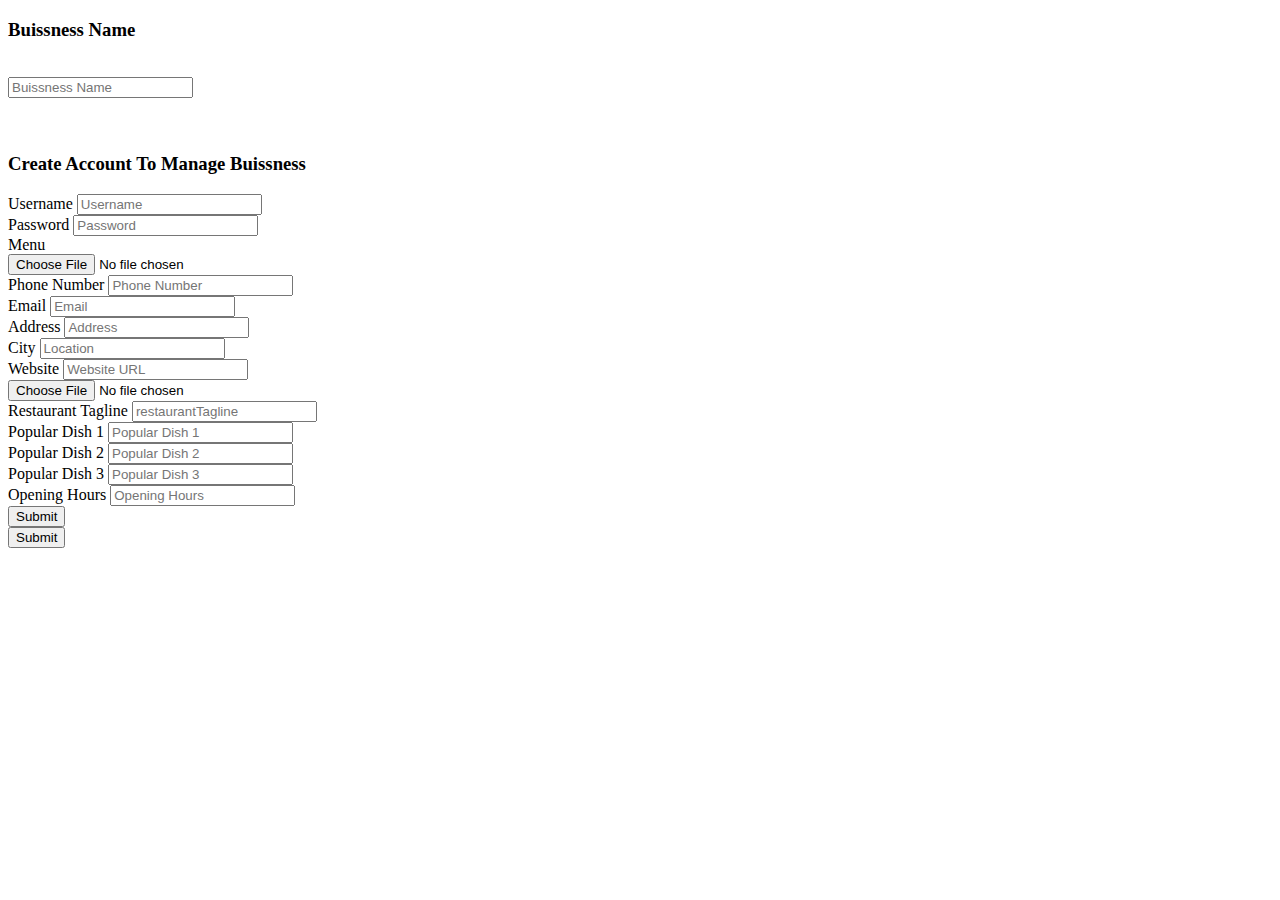
==== cookie/public_html/Buissness.html @ 1c76ab97 "Update Buissness.html" ====
<!--Group Members: Jasmine Adelberg, Dylan Crites, Michele Lobato, Sameeka Maroli
    CSC 337: Final Project
    This document is the html for the Business Form. Users can upload their resturant's
    phone number, email, address, website, tagline, popular dishes and their hours. -->
<!DOCTYPE html>
<html>
    <head>
        <link rel="stylesheet" href="/BStyle.css" />
    </head>
    <body id ="BBody">
        <div id ="Bbase">
            <form id="BuissnessCreate" action="/submit-form" method="post">
                <label for="name"><h3>Buissness Name</h3></label><br>
                <input type = "text" id = "BName" name = "BName" placeholder="Buissness Name" required="required"><br>
               <br>
               <br>
                <h3>Create Account To Manage Buissness</h3>
                <label for="name">Username</label>
                <input type = "text" id ="BUsername" name = "BUsername" placeholder="Username" required="required"><br>
    
                <label for="name">Password</label>
                <input type = "text" id ="BPassword" name = "BPassword" placeholder="Password" required="required"><br>
    
                <label for="name">Menu</label><br>
                <input type ="file" id = "BMenu" name = "Bmenu"><br>
    
                <label for="name">Phone Number</label>
                <input type = "text" id ="BPhone" name = "BPhone" placeholder="Phone Number" required="required"><br>
                
                <label for="name">Email</label>
                <input type = "text" id ="BEmail" name = "BEmail" placeholder="Email" required="required"><br>
                
                <label for="name">Address</label>
                <input type = "text" id ="BAddress" name = "BAddress" placeholder="Address"><br>

                <label for="name">City</label>
                <input type = "text" id ="BLocation" name = "BLocation" placeholder="Location"><br>
                
                <label for="name">Website</label>
                <input type = "text" id ="BWebsite" name = "BWebsite" placeholder="Website URL" required="required"><br>
                <input type = "file" id = "BLogo" name = "BLogo"><br>
    
                <label for ="name">Restaurant Tagline</label>
                <input type = "text" id ="BrestaurantTagline" name = "restaurantTagline" placeholder="restaurantTagline"><br>
    
                <label for ="name">Popular Dish 1</label>
                <input type = "text" id ="BdishesList1" name = "BdishesList1" placeholder="Popular Dish 1"><br>
                <label for ="name">Popular Dish 2</label>
                <input type = "text" id ="BdishesList2" name = "BdishesList2" placeholder="Popular Dish 2"><br>
                <label for ="name">Popular Dish 3</label>
                <input type = "text" id ="BdishesList3" name = "BdishesList3" placeholder="Popular Dish 3"><br>
    
                <label for ="name">Opening Hours</label>
                <input type = "text" id ="BopeningHours" name = "BopeningHours" placeholder="Opening Hours"><br>                
            
            <button type="submit" id="buttn">Submit</button>
        </form>
    </div>
    </body>
</html>


          
            
   
 <input onclick= "createBusiness();" type="button" value= "Submit"/>


        </form>
             
    </div>
    </body>
</html>
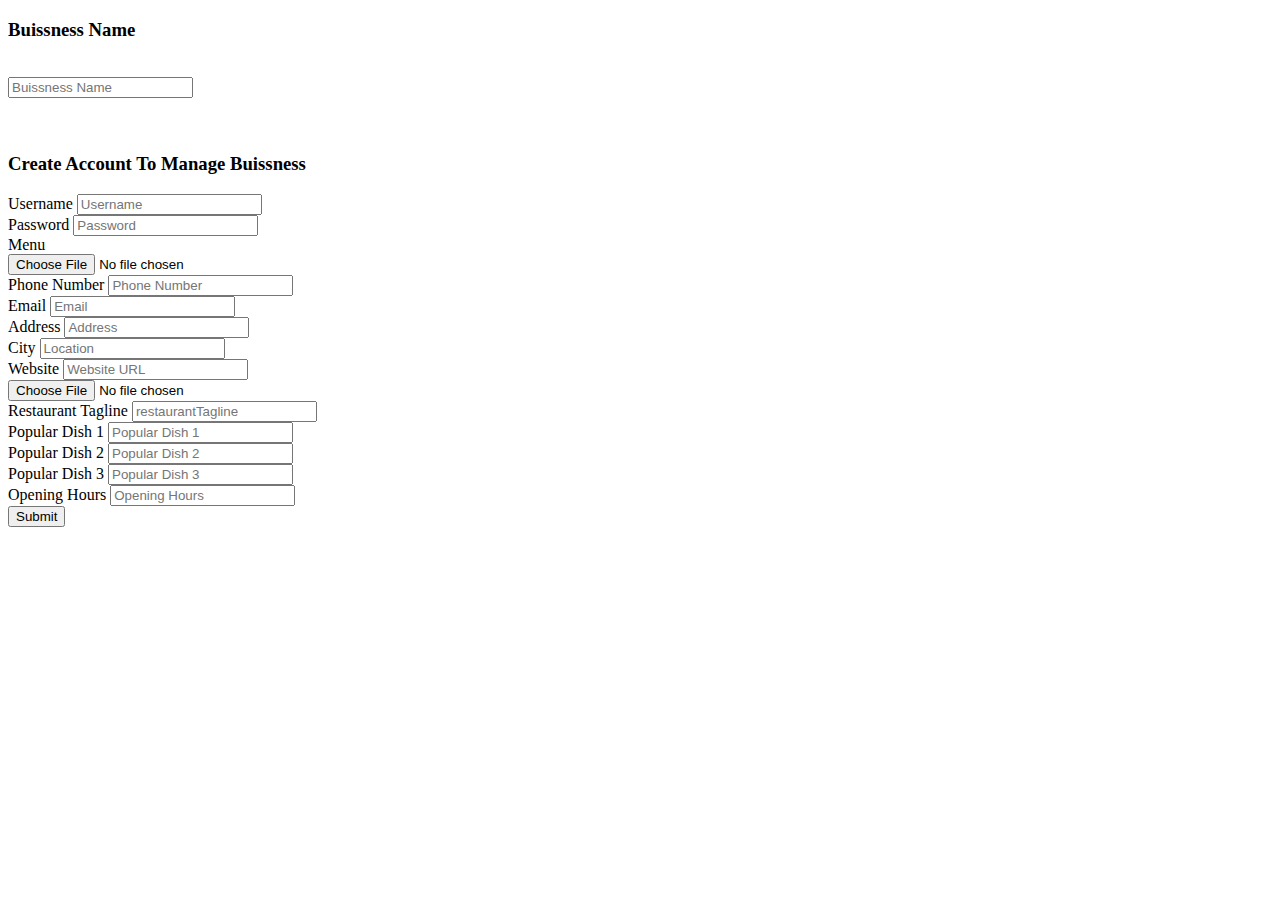
==== commit efdda921: "Update Buissness.html" ====
--- a/cookie/public_html/Buissness.html
+++ b/cookie/public_html/Buissness.html
@@ -53,7 +53,7 @@
                 <label for ="name">Opening Hours</label>
                 <input type = "text" id ="BopeningHours" name = "BopeningHours" placeholder="Opening Hours"><br>                
             
-            <button type="submit" id="buttn">Submit</button>
+ <input onclick= "createBusiness();" type="button" value= "Submit"/>
         </form>
     </div>
     </body>
@@ -63,11 +63,4 @@
           
             
    
- <input onclick= "createBusiness();" type="button" value= "Submit"/>
 
-
-        </form>
-             
-    </div>
-    </body>
-</html>
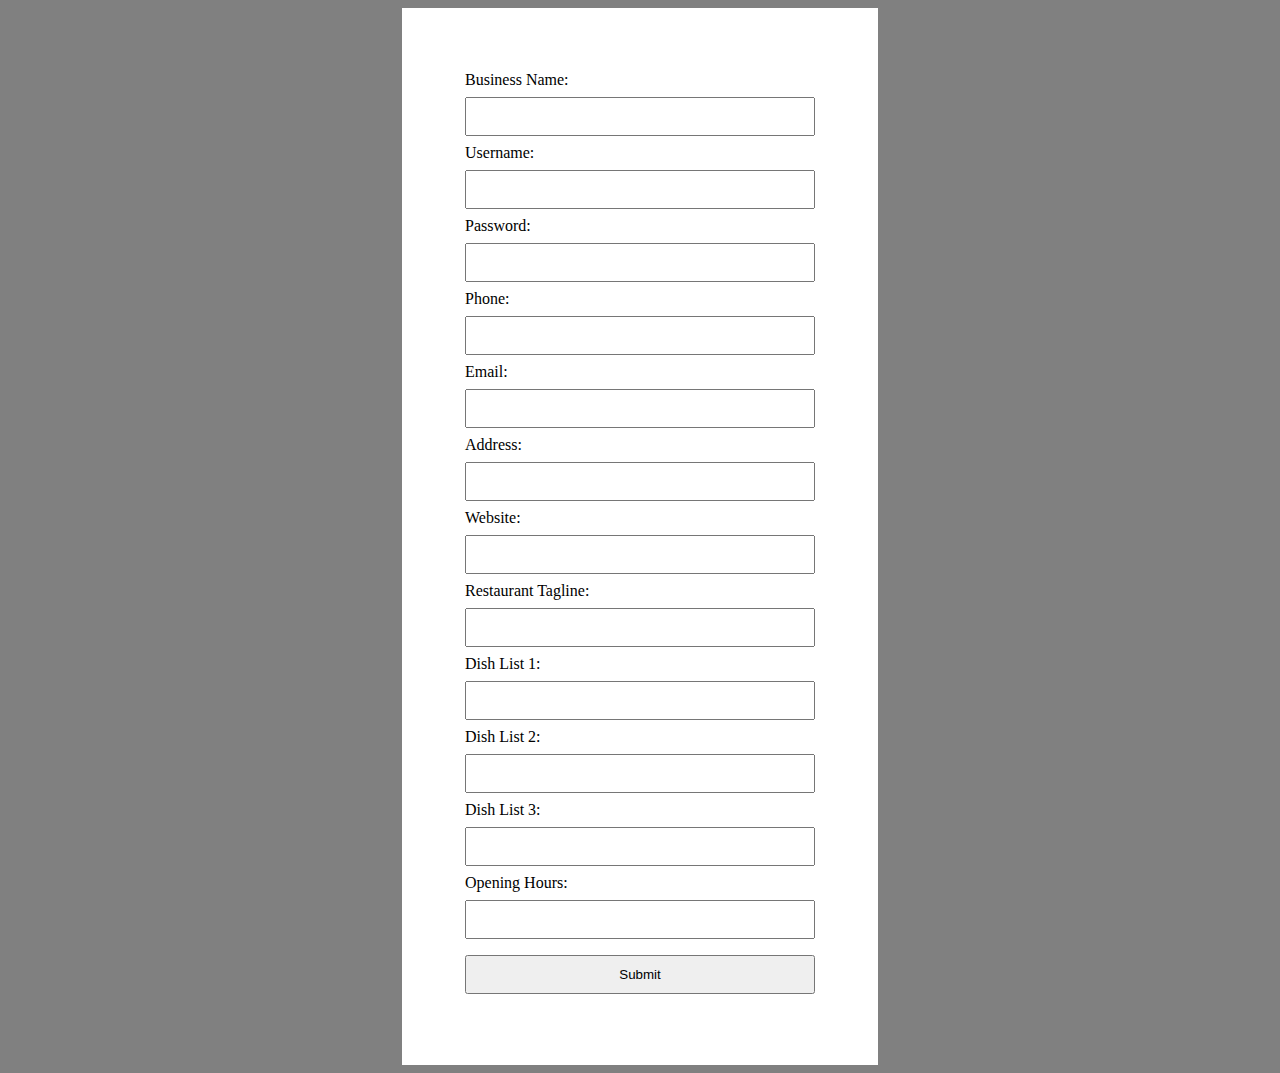
==== commit 483ab118: "Update Buissness.html" ====
--- a/cookie/public_html/Buissness.html
+++ b/cookie/public_html/Buissness.html
@@ -1,66 +1,65 @@
-<!--Group Members: Jasmine Adelberg, Dylan Crites, Michele Lobato, Sameeka Maroli
-    CSC 337: Final Project
-    This document is the html for the Business Form. Users can upload their resturant's
-    phone number, email, address, website, tagline, popular dishes and their hours. -->
 <!DOCTYPE html>
 <html>
     <head>
-        <link rel="stylesheet" href="/BStyle.css" />
+        <link rel="stylesheet" href="BStyle.css" />
+        <script src="client.js"></script>
     </head>
     <body id ="BBody">
         <div id ="Bbase">
-            <form id="BuissnessCreate" action="/submit-form" method="post">
-                <label for="name"><h3>Buissness Name</h3></label><br>
-                <input type = "text" id = "BName" name = "BName" placeholder="Buissness Name" required="required"><br>
-               <br>
-               <br>
-                <h3>Create Account To Manage Buissness</h3>
-                <label for="name">Username</label>
-                <input type = "text" id ="BUsername" name = "BUsername" placeholder="Username" required="required"><br>
-    
-                <label for="name">Password</label>
-                <input type = "text" id ="BPassword" name = "BPassword" placeholder="Password" required="required"><br>
-    
-                <label for="name">Menu</label><br>
-                <input type ="file" id = "BMenu" name = "Bmenu"><br>
-    
-                <label for="name">Phone Number</label>
-                <input type = "text" id ="BPhone" name = "BPhone" placeholder="Phone Number" required="required"><br>
-                
-                <label for="name">Email</label>
-                <input type = "text" id ="BEmail" name = "BEmail" placeholder="Email" required="required"><br>
-                
-                <label for="name">Address</label>
-                <input type = "text" id ="BAddress" name = "BAddress" placeholder="Address"><br>
+        <form id ="BuissnessCreate">
+            <label for="BName">Business Name:</label>
+  <input type="text" id="BName" name="BName"><br>
 
-                <label for="name">City</label>
-                <input type = "text" id ="BLocation" name = "BLocation" placeholder="Location"><br>
-                
-                <label for="name">Website</label>
-                <input type = "text" id ="BWebsite" name = "BWebsite" placeholder="Website URL" required="required"><br>
-                <input type = "file" id = "BLogo" name = "BLogo"><br>
-    
-                <label for ="name">Restaurant Tagline</label>
-                <input type = "text" id ="BrestaurantTagline" name = "restaurantTagline" placeholder="restaurantTagline"><br>
-    
-                <label for ="name">Popular Dish 1</label>
-                <input type = "text" id ="BdishesList1" name = "BdishesList1" placeholder="Popular Dish 1"><br>
-                <label for ="name">Popular Dish 2</label>
-                <input type = "text" id ="BdishesList2" name = "BdishesList2" placeholder="Popular Dish 2"><br>
-                <label for ="name">Popular Dish 3</label>
-                <input type = "text" id ="BdishesList3" name = "BdishesList3" placeholder="Popular Dish 3"><br>
-    
-                <label for ="name">Opening Hours</label>
-                <input type = "text" id ="BopeningHours" name = "BopeningHours" placeholder="Opening Hours"><br>                
+  <label for="BUsername">Username:</label>
+  <input type="text" id="BUsername" name="BUsername"><br>
+
+  <label for="BPassword">Password:</label>
+  <input type="password" id="BPassword" name="BPassword"><br>
+
+
+  <label for="BPhone">Phone:</label>
+  <input type="text" id="BPhone" name="BPhone"><br>
+
+  <label for="BEmail">Email:</label>
+  <input type="email" id="BEmail" name="BEmail"><br>
+
+  <label for="BAddress">Address:</label>
+  <input type="text" id="BAddress" name="BAddress"><br>
+
+  <label for="BWebsite">Website:</label>
+  <input type="text" id="BWebsite" name="BWebsite"><br>
+
+  <label for="BTagline">Restaurant Tagline:</label>
+  <input type="text" id="BTagline" name="BTagline"><br>
+
+  <label for="BDishList1">Dish List 1:</label>
+  <input type="text" id="BDishList1" name="BDishList1"><br>
+
+  <label for="BDishList2">Dish List 2:</label>
+  <input type="text" id="BDishList2" name="BDishList2"><br>
+
+  <label for="BDishList3">Dish List 3:</label>
+  <input type="text" id="BDishList3" name="BDishList3"><br>
+
+  <label for="BOpeningHours">Opening Hours:</label>
+  <input type="text" id="BOpeningHours" name="BOpeningHours"><br>
+
+
+
+
+
+
+              
             
- <input onclick= "createBusiness();" type="button" value= "Submit"/>
-        </form>
-    </div>
-    </body>
-</html>
-
 
           
             
    
+ <input onclick= "createBusiness();" type="button" value= "Submit"/>
 
+
+        </form>
+             
+    </div>
+    </body>
+</html>
--- a/cookie/public_html/BStyle.css
+++ b/cookie/public_html/BStyle.css
@@ -0,0 +1,27 @@
+/**Group Members: Jasmine Adelberg, Dylan Crites, Michele Lobato, Sameeka Maroli
+    CSC 337: Final Project
+    This document is the css for the Business form page.**/
+
+#BBody{
+    background-color:grey;
+}
+#Bbase{
+  background-color: white;
+    padding: 5%;
+    max-width: 350px; 
+    margin: 0 auto; 
+}
+input{
+  width: 100%;
+  padding: 10px;
+  margin: 8px 0;
+  box-sizing: border-box;
+}
+
+#buttn {
+    background-color: blue;
+    color: white;
+    padding: 10px;
+    border: none;
+    width: 100%;
+}
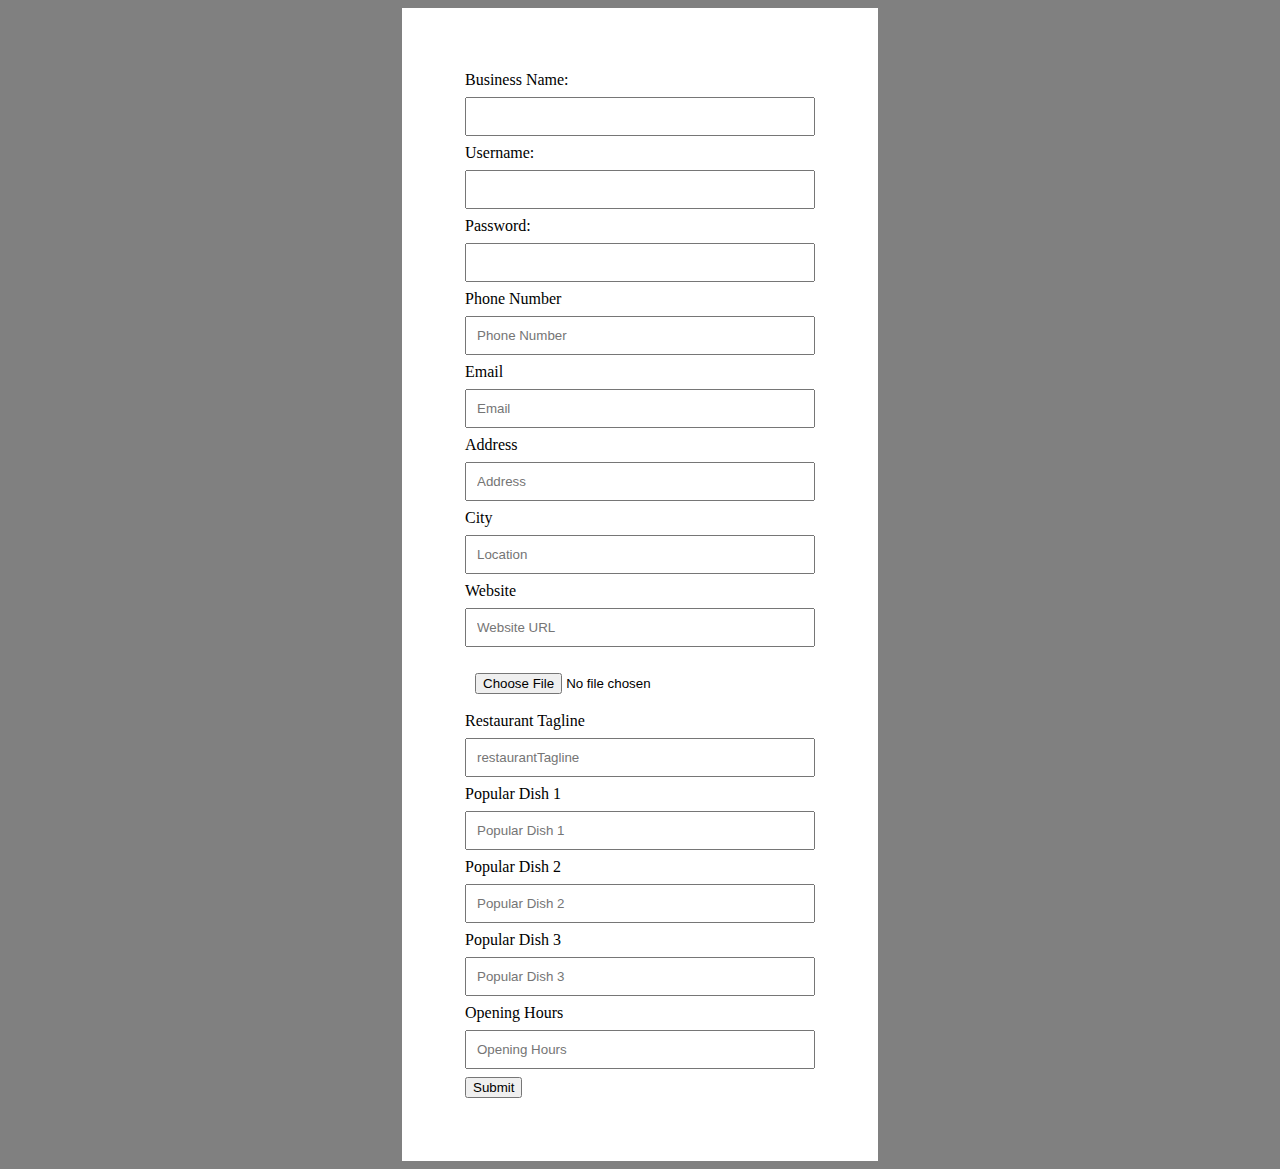
==== commit 12e1dfed: "Update Buissness.html" ====
--- a/cookie/public_html/Buissness.html
+++ b/cookie/public_html/Buissness.html
@@ -17,45 +17,37 @@
   <input type="password" id="BPassword" name="BPassword"><br>
 
 
-  <label for="BPhone">Phone:</label>
-  <input type="text" id="BPhone" name="BPhone"><br>
+  
+                <label for="name">Phone Number</label>
+                <input type = "text" id ="BPhone" name = "BPhone" placeholder="Phone Number" required="required"><br>
+                
+                <label for="name">Email</label>
+                <input type = "text" id ="BEmail" name = "BEmail" placeholder="Email" required="required"><br>
+                
+                <label for="name">Address</label>
+                <input type = "text" id ="BAddress" name = "BAddress" placeholder="Address"><br>
 
-  <label for="BEmail">Email:</label>
-  <input type="email" id="BEmail" name="BEmail"><br>
-
-  <label for="BAddress">Address:</label>
-  <input type="text" id="BAddress" name="BAddress"><br>
-
-  <label for="BWebsite">Website:</label>
-  <input type="text" id="BWebsite" name="BWebsite"><br>
-
-  <label for="BTagline">Restaurant Tagline:</label>
-  <input type="text" id="BTagline" name="BTagline"><br>
-
-  <label for="BDishList1">Dish List 1:</label>
-  <input type="text" id="BDishList1" name="BDishList1"><br>
-
-  <label for="BDishList2">Dish List 2:</label>
-  <input type="text" id="BDishList2" name="BDishList2"><br>
-
-  <label for="BDishList3">Dish List 3:</label>
-  <input type="text" id="BDishList3" name="BDishList3"><br>
-
-  <label for="BOpeningHours">Opening Hours:</label>
-  <input type="text" id="BOpeningHours" name="BOpeningHours"><br>
-
-
-
-
-
-
-              
-            
-
-          
-            
+                <label for="name">City</label>
+                <input type = "text" id ="BLocation" name = "BLocation" placeholder="Location"><br>
+                
+                <label for="name">Website</label>
+                <input type = "text" id ="BWebsite" name = "BWebsite" placeholder="Website URL" required="required"><br>
+                <input type = "file" id = "BLogo" name = "BLogo"><br>
+    
+                <label for ="name">Restaurant Tagline</label>
+                <input type = "text" id ="BrestaurantTagline" name = "restaurantTagline" placeholder="restaurantTagline"><br>
+    
+                <label for ="name">Popular Dish 1</label>
+                <input type = "text" id ="BdishesList1" name = "BdishesList1" placeholder="Popular Dish 1"><br>
+                <label for ="name">Popular Dish 2</label>
+                <input type = "text" id ="BdishesList2" name = "BdishesList2" placeholder="Popular Dish 2"><br>
+                <label for ="name">Popular Dish 3</label>
+                <input type = "text" id ="BdishesList3" name = "BdishesList3" placeholder="Popular Dish 3"><br>
+    
+                <label for ="name">Opening Hours</label>
+                <input type = "text" id ="BopeningHours" name = "BopeningHours" placeholder="Opening Hours"><br>                 
    
- <input onclick= "createBusiness();" type="button" value= "Submit"/>
+<button type="button" id="button" onclick="createBusiness();">Submit</button>
 
 
         </form>
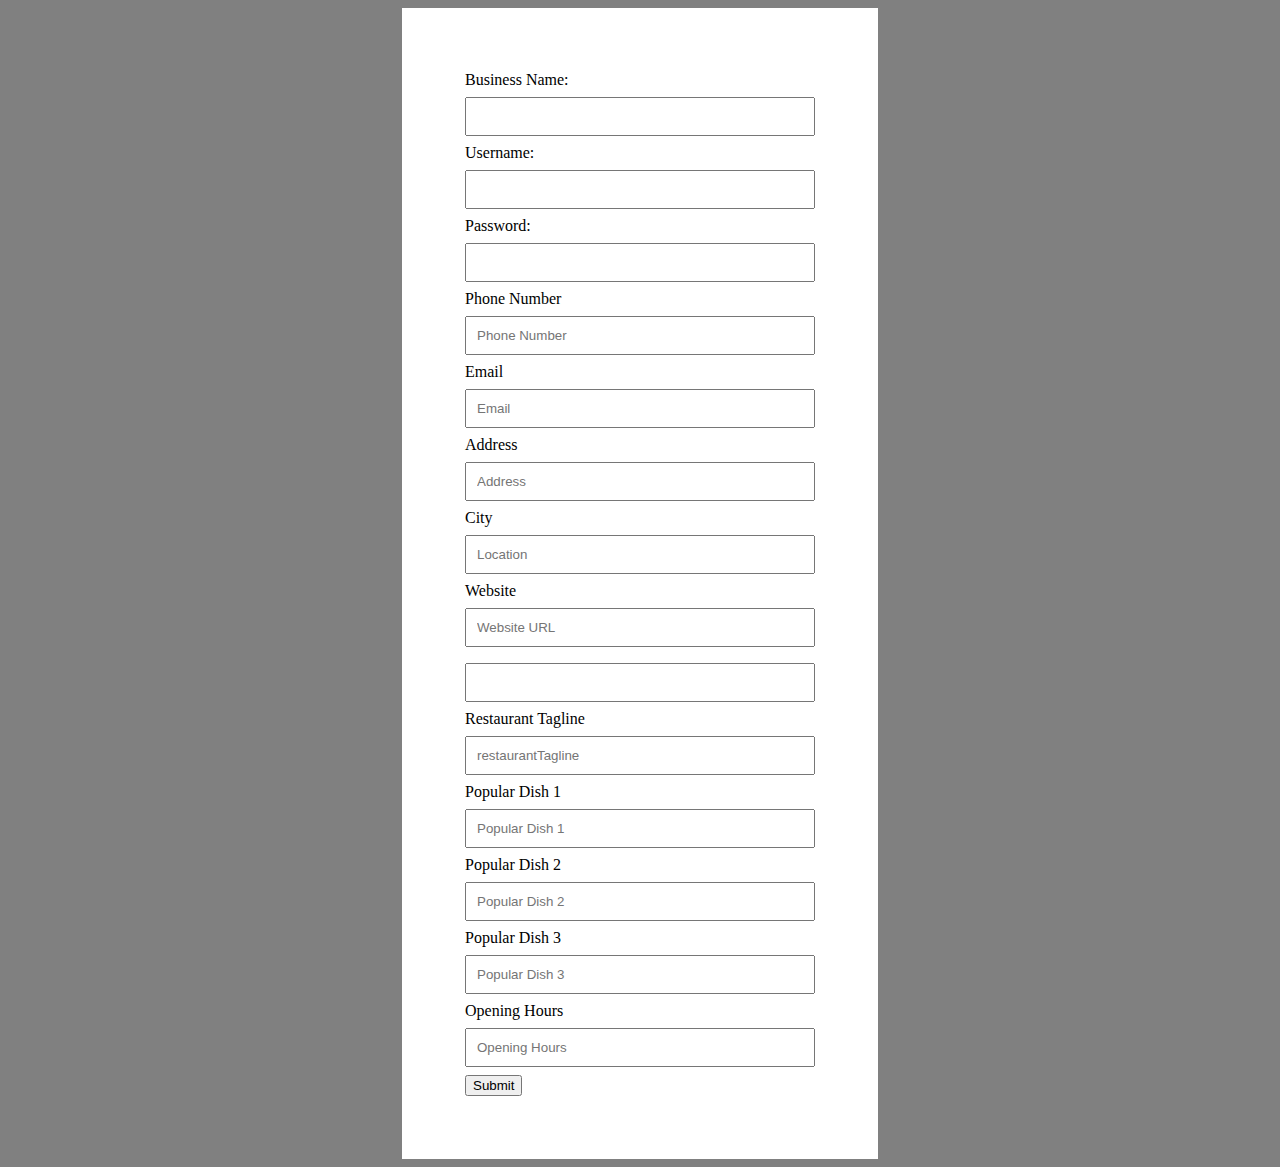
==== commit 9957aa14: "Update Buissness.html" ====
--- a/cookie/public_html/Buissness.html
+++ b/cookie/public_html/Buissness.html
@@ -32,7 +32,7 @@
                 
                 <label for="name">Website</label>
                 <input type = "text" id ="BWebsite" name = "BWebsite" placeholder="Website URL" required="required"><br>
-                <input type = "file" id = "BLogo" name = "BLogo"><br>
+                <input type = "text" id = "BLogo" name = "BLogo"><br>
     
                 <label for ="name">Restaurant Tagline</label>
                 <input type = "text" id ="BrestaurantTagline" name = "restaurantTagline" placeholder="restaurantTagline"><br>
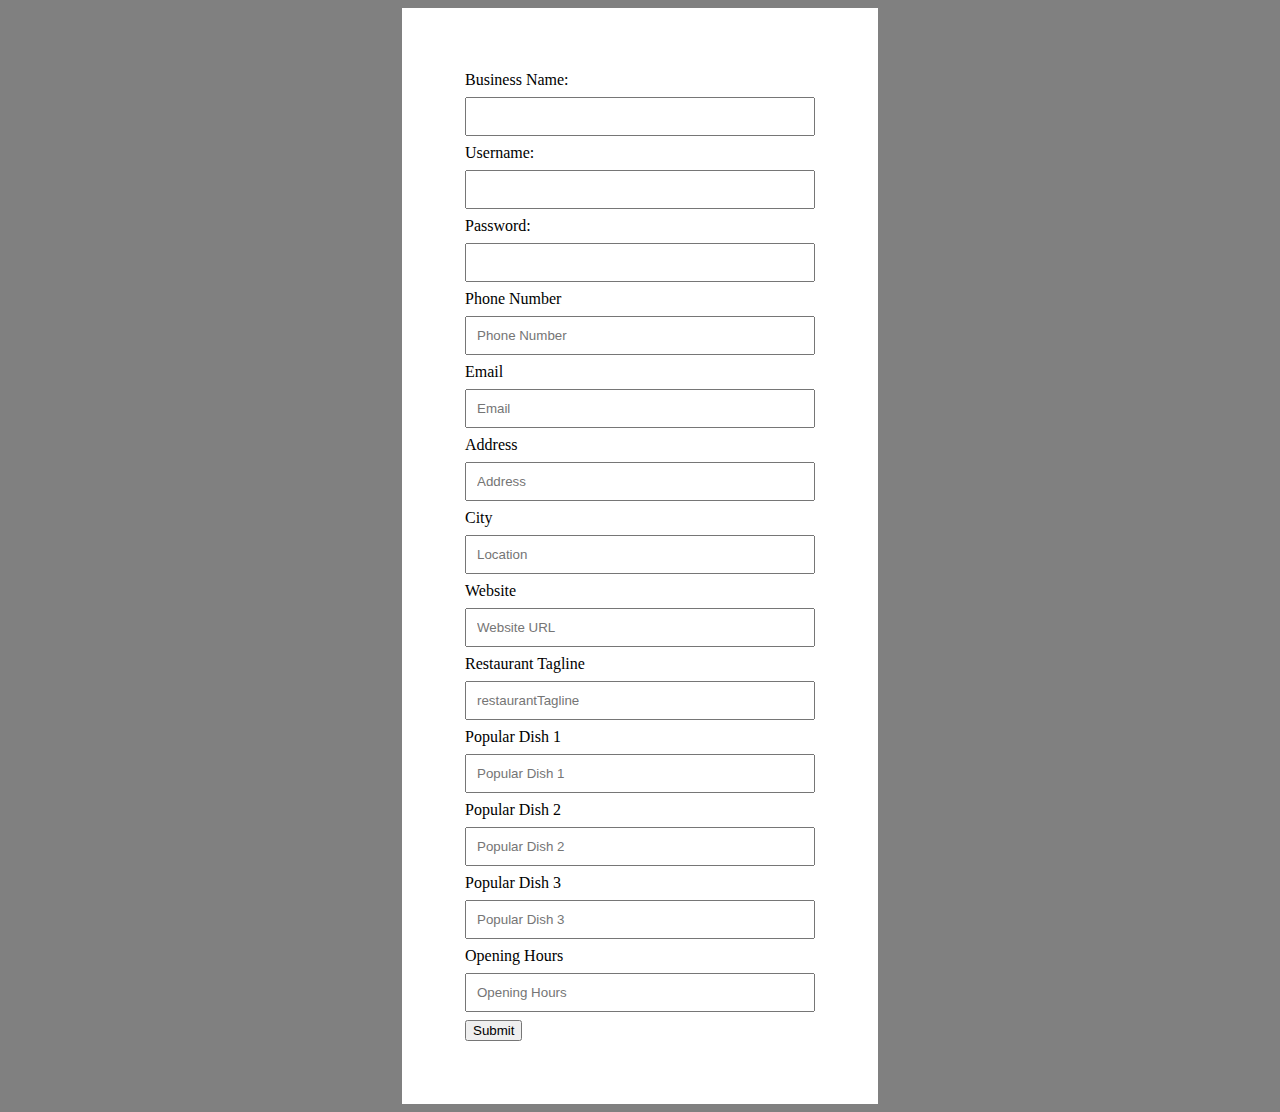
==== commit 3ca50854: "Update Buissness.html" ====
--- a/cookie/public_html/Buissness.html
+++ b/cookie/public_html/Buissness.html
@@ -32,7 +32,7 @@
                 
                 <label for="name">Website</label>
                 <input type = "text" id ="BWebsite" name = "BWebsite" placeholder="Website URL" required="required"><br>
-                <input type = "text" id = "BLogo" name = "BLogo"><br>
+              
     
                 <label for ="name">Restaurant Tagline</label>
                 <input type = "text" id ="BrestaurantTagline" name = "restaurantTagline" placeholder="restaurantTagline"><br>
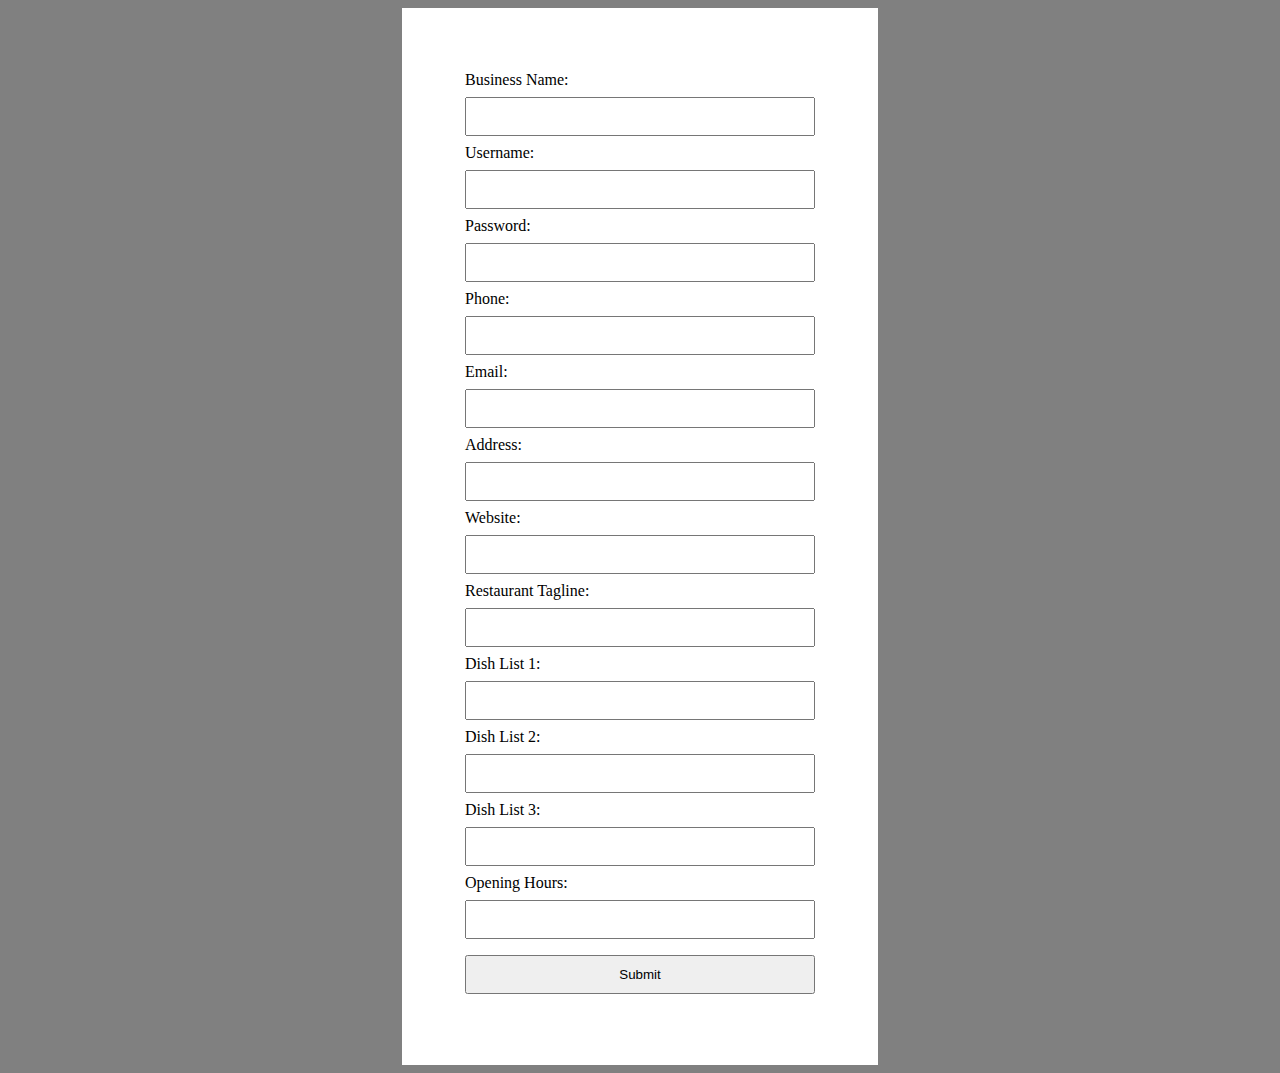
==== commit 3aa39445: "Add files via upload" ====
--- a/cookie/public_html/Buissness.html
+++ b/cookie/public_html/Buissness.html
@@ -17,37 +17,45 @@
   <input type="password" id="BPassword" name="BPassword"><br>
 
 
-  
-                <label for="name">Phone Number</label>
-                <input type = "text" id ="BPhone" name = "BPhone" placeholder="Phone Number" required="required"><br>
-                
-                <label for="name">Email</label>
-                <input type = "text" id ="BEmail" name = "BEmail" placeholder="Email" required="required"><br>
-                
-                <label for="name">Address</label>
-                <input type = "text" id ="BAddress" name = "BAddress" placeholder="Address"><br>
+  <label for="BPhone">Phone:</label>
+  <input type="text" id="BPhone" name="BPhone"><br>
 
-                <label for="name">City</label>
-                <input type = "text" id ="BLocation" name = "BLocation" placeholder="Location"><br>
-                
-                <label for="name">Website</label>
-                <input type = "text" id ="BWebsite" name = "BWebsite" placeholder="Website URL" required="required"><br>
+  <label for="BEmail">Email:</label>
+  <input type="email" id="BEmail" name="BEmail"><br>
+
+  <label for="BAddress">Address:</label>
+  <input type="text" id="BAddress" name="BAddress"><br>
+
+  <label for="BWebsite">Website:</label>
+  <input type="text" id="BWebsite" name="BWebsite"><br>
+
+  <label for="BTagline">Restaurant Tagline:</label>
+  <input type="text" id="BTagline" name="BTagline"><br>
+
+  <label for="BDishList1">Dish List 1:</label>
+  <input type="text" id="BDishList1" name="BDishList1"><br>
+
+  <label for="BDishList2">Dish List 2:</label>
+  <input type="text" id="BDishList2" name="BDishList2"><br>
+
+  <label for="BDishList3">Dish List 3:</label>
+  <input type="text" id="BDishList3" name="BDishList3"><br>
+
+  <label for="BOpeningHours">Opening Hours:</label>
+  <input type="text" id="BOpeningHours" name="BOpeningHours"><br>
+
+
+
+
+
+
               
-    
-                <label for ="name">Restaurant Tagline</label>
-                <input type = "text" id ="BrestaurantTagline" name = "restaurantTagline" placeholder="restaurantTagline"><br>
-    
-                <label for ="name">Popular Dish 1</label>
-                <input type = "text" id ="BdishesList1" name = "BdishesList1" placeholder="Popular Dish 1"><br>
-                <label for ="name">Popular Dish 2</label>
-                <input type = "text" id ="BdishesList2" name = "BdishesList2" placeholder="Popular Dish 2"><br>
-                <label for ="name">Popular Dish 3</label>
-                <input type = "text" id ="BdishesList3" name = "BdishesList3" placeholder="Popular Dish 3"><br>
-    
-                <label for ="name">Opening Hours</label>
-                <input type = "text" id ="BopeningHours" name = "BopeningHours" placeholder="Opening Hours"><br>                 
+            
+
+          
+            
    
-<button type="button" id="button" onclick="createBusiness();">Submit</button>
+ <input onclick= "createBusiness();" type="button" value= "Submit"/>
 
 
         </form>
--- a/cookie/public_html/BStyle.css
+++ b/cookie/public_html/BStyle.css
@@ -1,6 +1,4 @@
-/**Group Members: Jasmine Adelberg, Dylan Crites, Michele Lobato, Sameeka Maroli
-    CSC 337: Final Project
-    This document is the css for the Business form page.**/
+/* design for sign up business form*/
 
 #BBody{
     background-color:grey;
